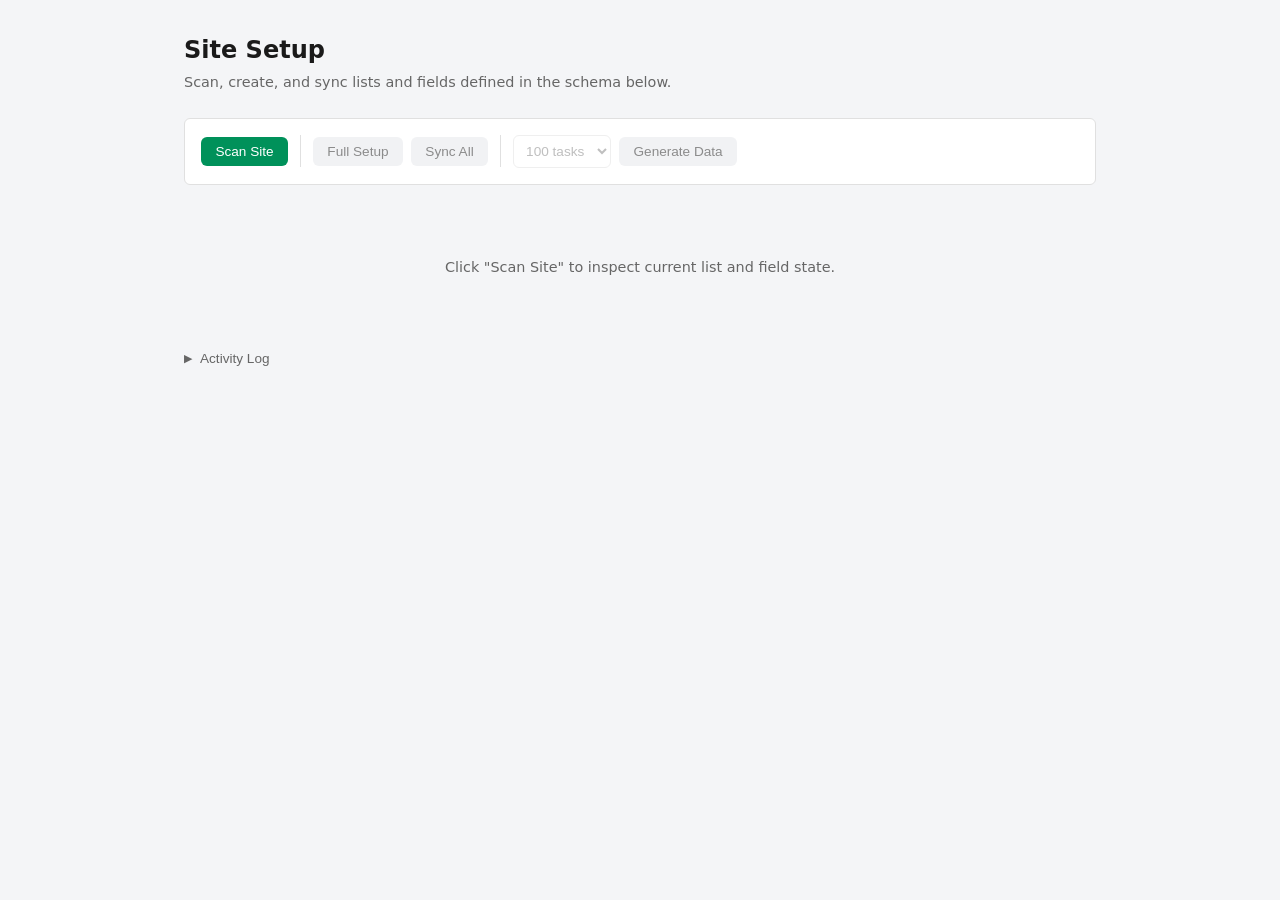
==== posthub/SitePages/setup.html @ 5efbd6bb "latest" ====
<!doctype html>
<html lang="en">
  <head>
    <meta charset="UTF-8" />
    <meta name="viewport" content="width=device-width, initial-scale=1.0" />
    <title>Site Setup</title>

    <script src="../jquery.js"></script>
    <script src="../sharepointContext.js"></script>
    <script src="../spInterceptor.js"></script>

    <style>
      :root {
        --bg: #f4f5f7;
        --card-bg: #fff;
        --border: #e0e0e0;
        --text: #1a1a1a;
        --text-muted: #666;
        --green: #00915a;
        --green-hover: #007a4d;
        --green-bg: #e6f5ef;
        --amber: #b45309;
        --amber-bg: #fef3c7;
        --blue: #1d4ed8;
        --blue-bg: #dbeafe;
        --orange: #c2410c;
        --orange-bg: #ffedd5;
        --red: #dc2626;
        --red-hover: #b91c1c;
        --red-bg: #fef2f2;
        --gray: #6b7280;
        --gray-hover: #4b5563;
        --radius: 6px;
      }

      * { box-sizing: border-box; margin: 0; padding: 0; }

      body {
        font-family: system-ui, -apple-system, sans-serif;
        background: var(--bg);
        color: var(--text);
        line-height: 1.5;
      }

      .container {
        max-width: 960px;
        margin: 0 auto;
        padding: 2rem 1.5rem;
      }

      /* Header */
      .header { margin-bottom: 1.5rem; }
      .header h1 { font-size: 1.5rem; font-weight: 600; margin-bottom: 0.25rem; }
      .header p { color: var(--text-muted); font-size: 0.9rem; }

      /* Action bar */
      .action-bar {
        display: flex;
        align-items: center;
        gap: 0.5rem;
        flex-wrap: wrap;
        margin-bottom: 1.5rem;
        padding: 1rem;
        background: var(--card-bg);
        border: 1px solid var(--border);
        border-radius: var(--radius);
      }
      .action-bar .separator { width: 1px; height: 2rem; background: var(--border); margin: 0 0.25rem; }
      .scan-time { font-size: 0.8rem; color: var(--text-muted); margin-left: auto; }

      /* Buttons */
      .btn {
        display: inline-flex;
        align-items: center;
        gap: 0.35rem;
        padding: 0.45rem 0.9rem;
        font-size: 0.85rem;
        font-weight: 500;
        border: none;
        border-radius: var(--radius);
        cursor: pointer;
        white-space: nowrap;
        transition: background 0.15s;
      }
      .btn:disabled { opacity: 0.5; cursor: not-allowed; }
      .btn-primary { background: var(--green); color: #fff; }
      .btn-primary:not(:disabled):hover { background: var(--green-hover); }
      .btn-danger { background: var(--red); color: #fff; }
      .btn-danger:not(:disabled):hover { background: var(--red-hover); }
      .btn-secondary { background: #e5e7eb; color: var(--text); }
      .btn-secondary:not(:disabled):hover { background: #d1d5db; }
      .btn-sm { padding: 0.25rem 0.5rem; font-size: 0.78rem; }
      .gen-select {
        padding: 0.45rem 0.5rem;
        font-size: 0.85rem;
        border: 1px solid var(--border);
        border-radius: var(--radius);
        background: #fff;
        cursor: pointer;
      }
      .gen-select:disabled { opacity: 0.5; cursor: not-allowed; }

      /* Cards */
      .list-card {
        background: var(--card-bg);
        border: 1px solid var(--border);
        border-radius: var(--radius);
        margin-bottom: 1rem;
        overflow: hidden;
      }
      .card-header {
        display: flex;
        align-items: center;
        gap: 0.75rem;
        padding: 0.75rem 1rem;
        cursor: pointer;
        user-select: none;
        border-bottom: 1px solid transparent;
      }
      .card-header:hover { background: #fafafa; }
      .list-card.open .card-header { border-bottom-color: var(--border); }
      .card-header .toggle { font-size: 0.7rem; color: var(--text-muted); transition: transform 0.15s; }
      .list-card.open .card-header .toggle { transform: rotate(90deg); }
      .card-header .list-name { font-weight: 600; font-size: 0.95rem; }
      .card-header .summary { font-size: 0.8rem; color: var(--text-muted); }
      .card-header .card-actions { margin-left: auto; display: flex; gap: 0.35rem; }

      .card-body { display: none; padding: 0; }
      .list-card.open .card-body { display: block; }

      /* Status badge */
      .badge {
        display: inline-block;
        padding: 0.1rem 0.45rem;
        font-size: 0.72rem;
        font-weight: 600;
        border-radius: 3px;
        text-transform: uppercase;
        letter-spacing: 0.02em;
      }
      .badge-ok { background: var(--green-bg); color: var(--green); }
      .badge-missing { background: var(--amber-bg); color: var(--amber); }
      .badge-extra { background: var(--blue-bg); color: var(--blue); }
      .badge-index { background: var(--orange-bg); color: var(--orange); }
      .badge-list-missing { background: var(--red-bg); color: var(--red); }
      .badge-hidden { background: #f3f4f6; color: #374151; }

      /* Field table */
      .field-table { width: 100%; border-collapse: collapse; font-size: 0.85rem; }
      .field-table th {
        text-align: left;
        padding: 0.5rem 1rem;
        font-size: 0.75rem;
        font-weight: 600;
        text-transform: uppercase;
        letter-spacing: 0.04em;
        color: var(--text-muted);
        background: #f9fafb;
        border-bottom: 1px solid var(--border);
      }
      .field-table td {
        padding: 0.45rem 1rem;
        border-bottom: 1px solid #f0f0f0;
        vertical-align: middle;
      }
      .field-table tr:last-child td { border-bottom: none; }
      .field-table .field-name { font-weight: 500; }
      .field-table .field-type { color: var(--text-muted); }
      .field-table .field-actions { text-align: right; }

      /* Log panel */
      .log-panel { margin-top: 1rem; }
      .log-toggle {
        display: flex;
        align-items: center;
        gap: 0.5rem;
        padding: 0.5rem 0;
        cursor: pointer;
        font-size: 0.85rem;
        color: var(--text-muted);
        user-select: none;
        border: none;
        background: none;
      }
      .log-toggle .toggle { font-size: 0.7rem; transition: transform 0.15s; }
      .log-panel.open .log-toggle .toggle { transform: rotate(90deg); }
      .log-content {
        display: none;
        background: #1e1e1e;
        color: #d4d4d4;
        padding: 1rem;
        border-radius: var(--radius);
        font-family: 'Cascadia Code', 'Fira Code', monospace;
        font-size: 0.8rem;
        line-height: 1.6;
        max-height: 400px;
        overflow-y: auto;
        white-space: pre-wrap;
        word-break: break-word;
      }
      .log-panel.open .log-content { display: block; }
      .log-content .log-error { color: #f87171; }
      .log-content .log-success { color: #4ade80; }
      .log-content .log-info { color: #60a5fa; }

      /* Empty state */
      .empty-state {
        text-align: center;
        padding: 3rem 1rem;
        color: var(--text-muted);
        font-size: 0.9rem;
      }
    </style>
  </head>
  <body>
    <div class="container">
      <div class="header">
        <h1>Site Setup</h1>
        <p>Scan, create, and sync lists and fields defined in the schema below.</p>
      </div>

      <div class="action-bar">
        <button id="btn-scan" class="btn btn-primary">Scan Site</button>
        <div class="separator"></div>
        <button id="btn-full-setup" class="btn btn-secondary" disabled>Full Setup</button>
        <button id="btn-sync-all" class="btn btn-secondary" disabled>Sync All</button>
        <div class="separator"></div>
        <select id="gen-count" class="gen-select" disabled>
          <option value="100">100 tasks</option>
          <option value="1000">1K tasks</option>
          <option value="10000">10K tasks</option>
          <option value="25000">25K tasks</option>
          <option value="50000">50K tasks</option>
        </select>
        <button id="btn-gen-data" class="btn btn-secondary" disabled>Generate Data</button>
        <span id="scan-time" class="scan-time"></span>
      </div>

      <div id="list-cards">
        <div class="empty-state">Click "Scan Site" to inspect current list and field state.</div>
      </div>

      <div id="log-panel" class="log-panel">
        <button class="log-toggle" id="log-toggle">
          <span class="toggle">&#9654;</span> Activity Log
        </button>
        <pre class="log-content" id="log"></pre>
      </div>
    </div>

    <script src="../SiteAssets/setup/index.js" type="module"></script>
  </body>
</html>
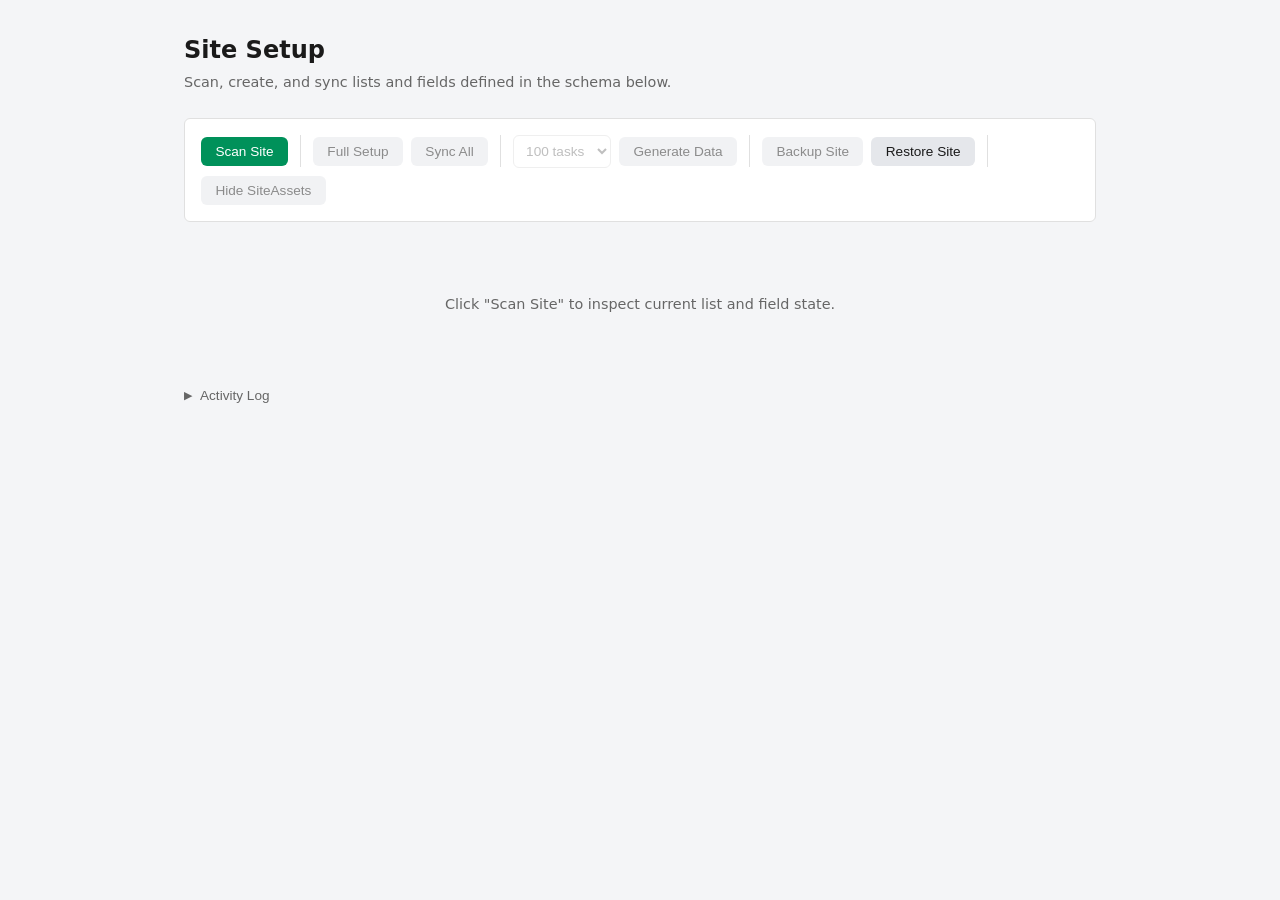
==== commit 7a275a22: "deploy" ====
--- a/posthub/SitePages/setup.html
+++ b/posthub/SitePages/setup.html
@@ -68,6 +68,21 @@
       .action-bar .separator { width: 1px; height: 2rem; background: var(--border); margin: 0 0.25rem; }
       .scan-time { font-size: 0.8rem; color: var(--text-muted); margin-left: auto; }
 
+      /* Site-wide controls */
+      .site-controls {
+        display: flex;
+        align-items: center;
+        gap: 0.5rem;
+        flex-wrap: wrap;
+        margin-bottom: 1rem;
+        padding: 0.6rem 1rem;
+        background: var(--card-bg);
+        border: 1px solid var(--border);
+        border-radius: var(--radius);
+      }
+      .site-controls:empty { display: none; }
+      .site-controls-label { font-size: 0.8rem; font-weight: 600; color: var(--text-muted); margin-right: 0.25rem; }
+
       /* Buttons */
       .btn {
         display: inline-flex;
@@ -123,7 +138,7 @@
       .list-card.open .card-header .toggle { transform: rotate(90deg); }
       .card-header .list-name { font-weight: 600; font-size: 0.95rem; }
       .card-header .summary { font-size: 0.8rem; color: var(--text-muted); }
-      .card-header .card-actions { margin-left: auto; display: flex; gap: 0.35rem; }
+      .card-header .card-actions { margin-left: auto; display: flex; flex-wrap: wrap; justify-content: flex-end; gap: 0.35rem; min-width: 0; }
 
       .card-body { display: none; padding: 0; }
       .list-card.open .card-body { display: block; }
@@ -213,6 +228,7 @@
     </style>
   </head>
   <body>
+    <input id="__REQUESTDIGEST" type="hidden" value="0x1234MOCK_DIGEST_VALUE_FOR_SANDBOX" />
     <div class="container">
       <div class="header">
         <h1>Site Setup</h1>
@@ -233,8 +249,16 @@
           <option value="50000">50K tasks</option>
         </select>
         <button id="btn-gen-data" class="btn btn-secondary" disabled>Generate Data</button>
+        <div class="separator"></div>
+        <button id="btn-backup-site" class="btn btn-secondary" disabled>Backup Site</button>
+        <button id="btn-restore-site" class="btn btn-secondary">Restore Site</button>
+        <input type="file" id="file-restore" accept=".txt,.sparcbak" style="display:none" />
+        <div class="separator"></div>
+        <button id="btn-toggle-siteassets" class="btn btn-secondary" disabled>Hide SiteAssets</button>
         <span id="scan-time" class="scan-time"></span>
       </div>
+
+      <div id="site-controls" class="site-controls"></div>
 
       <div id="list-cards">
         <div class="empty-state">Click "Scan Site" to inspect current list and field state.</div>
